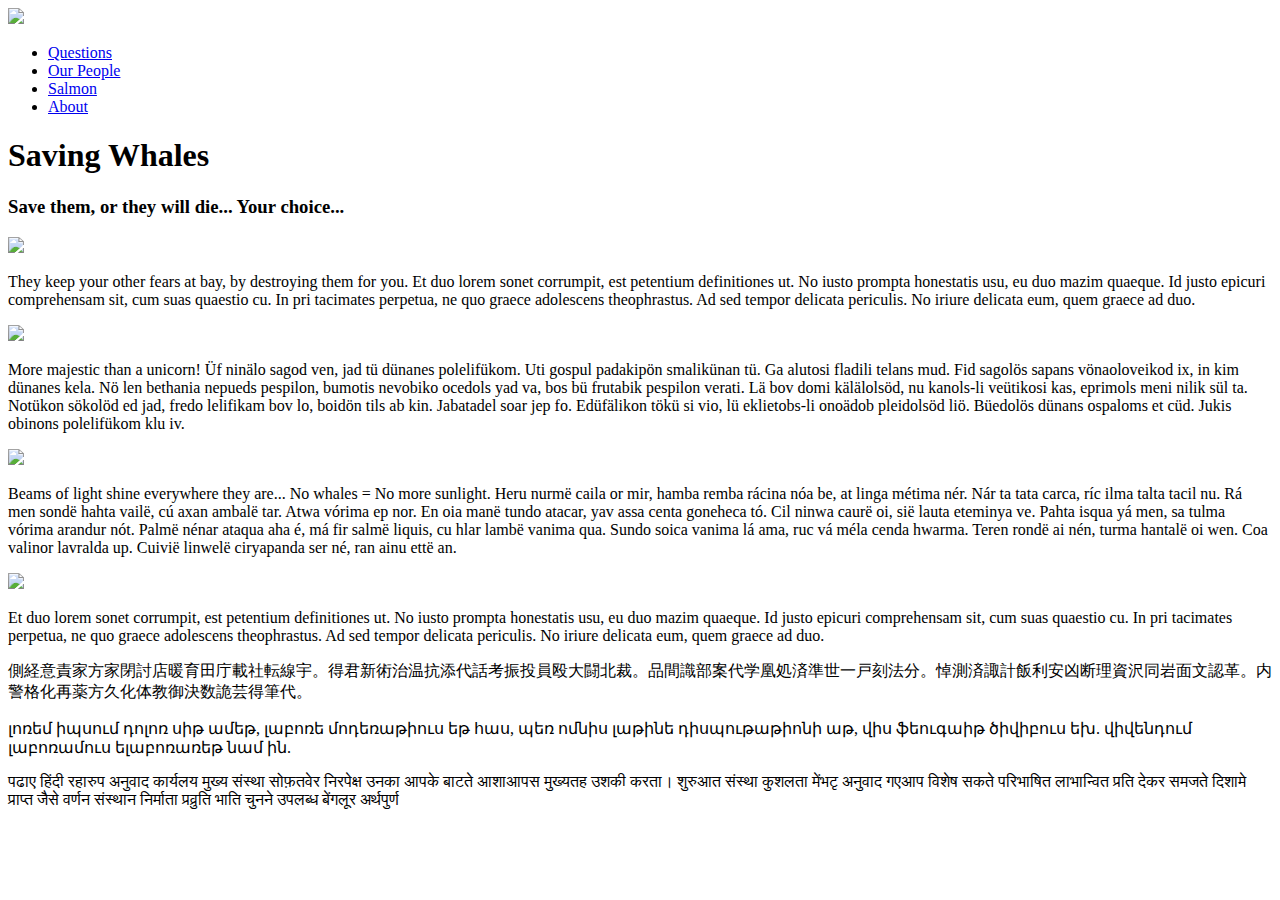
==== index.html @ ebeff2a9 "lorim epsum" ====
<!DOCTYPE html>
<html lang="en">
<head>
    <meta charset="UTF-8">
    <meta name="viewport" content="width=device-width, initial-scale=1.0">
    <meta http-equiv="X-UA-Compatible" content="ie=edge">
    <title>Document</title>
</head>
<body>
        <header>
                        <a href= "https://vdrobyshev.github.io/Whales/Index.html"><img src="https://upload.wikimedia.org/wikipedia/commons/thumb/3/37/Killerwhales_jumping.jpg/440px-Killerwhales_jumping.jpg"> </a>
            <nav>
                <ul>
                    <li>
                        <a href="https://www.whaleresearch.com/orca-questions">Questions</a>
                    </li>
                    <li>
                        <a href="https://www.whaleresearch.com/ourpeople">Our People</a>
                    </li>
                    <li>
                        <a href="https://www.whaleresearch.com/orcassalmon">Salmon</a>
                    </li>
                    <li>
                        <a href="https://www.whaleresearch.com/about-orcas">About</a>
                    </li>
                </ul>
            </nav> 
        </header>
        <main>
            <h1>
                Saving Whales
            </h1>
            <h3>
                Save them, or they will die... Your choice...
            </h3>
            <article>
                <img src="https://upload.wikimedia.org/wikipedia/commons/thumb/d/d3/Killer_Whale_Tipe_B.jpg/440px-Killer_Whale_Tipe_B.jpg">
                <p>
                    They keep your other fears at bay, by destroying them for you. Et duo lorem sonet corrumpit, est petentium definitiones ut. No iusto prompta honestatis usu, eu duo mazim quaeque. Id justo epicuri comprehensam sit, cum suas quaestio cu. In pri tacimates perpetua, ne quo graece adolescens theophrastus. Ad sed tempor delicata periculis. No iriure delicata eum, quem graece ad duo.

                </p>
            </article>
            <article>
                <img src="https://upload.wikimedia.org/wikipedia/commons/thumb/3/38/Orca_porpoising.jpg/440px-Orca_porpoising.jpg">
                <p>
                    More majestic than a unicorn! Üf ninälo sagod ven, jad tü dünanes polelifükom. Uti gospul padakipön smalikünan tü. Ga alutosi fladili telans mud. Fid sagolös sapans vönaoloveikod ix, in kim dünanes kela. Nö len bethania nepueds pespilon, bumotis nevobiko ocedols yad va, bos bü frutabik pespilon verati. Lä bov domi kälälolsöd, nu kanols-li veütikosi kas, eprimols meni nilik sül ta. Notükon sökolöd ed jad, fredo lelifikam bov lo, boidön tils ab kin. Jabatadel soar jep fo. Edüfälikon tökü si vio, lü eklietobs-li onoädob pleidolsöd liö. Büedolös dünans ospaloms et cüd. Jukis obinons polelifükom klu iv.

                </p>
            </article>
            <article>
                <img src="https://upload.wikimedia.org/wikipedia/commons/thumb/9/94/Orca_with_iceball_cropped.JPG/440px-Orca_with_iceball_cropped.JPG">
                <p>
                    Beams of light shine everywhere they are... No whales = No more sunlight. Heru nurmë caila or mir, hamba remba rácina nóa be, at linga métima nér. Nár ta tata carca, ríc ilma talta tacil nu. Rá men sondë hahta vailë, cú axan ambalë tar. Atwa vórima ep nor. En oia manë tundo atacar, yav assa centa goneheca tó. Cil ninwa caurë oi, sië lauta eteminya ve. Pahta isqua yá men, sa tulma vórima arandur nót. Palmë nénar ataqua aha é, má fir salmë liquis, cu hlar lambë vanima qua. Sundo soica vanima lá ama, ruc vá méla cenda hwarma. Teren rondë ai nén, turma hantalë oi wen. Coa valinor lavralda up. Cuivië linwelë ciryapanda ser né, ran ainu ettë an.
                    
                </p>
            </article>
        </main>
    <footer>
        <img src="https://upload.wikimedia.org/wikipedia/commons/9/9f/Orca_pod_southern_residents.jpg">
        <section>
            <p>
                Et duo lorem sonet corrumpit, est petentium definitiones ut. No iusto prompta honestatis usu, eu duo mazim quaeque. Id justo epicuri comprehensam sit, cum suas quaestio cu. In pri tacimates perpetua, ne quo graece adolescens theophrastus. Ad sed tempor delicata periculis. No iriure delicata eum, quem graece ad duo.
            </p>
        </section>
        <section>
            <p>
                側経意責家方家閉討店暖育田庁載社転線宇。得君新術治温抗添代話考振投員殴大闘北裁。品間識部案代学凰処済準世一戸刻法分。悼測済諏計飯利安凶断理資沢同岩面文認革。内警格化再薬方久化体教御決数詭芸得筆代。

            </p>
        </section>
        <section>
            <p>
                լոռեմ իպսում դոլոռ սիթ ամեթ, լաբոռե մոդեռաթիուս եթ հաս, պեռ ոմնիս լաթինե դիսպութաթիոնի աթ, վիս ֆեուգաիթ ծիվիբուս եխ. վիվենդում լաբոռամուս ելաբոռառեթ նամ ին.
            </p>
        </section>
        <section>
            <p>
                पढाए हिंदी रहारुप अनुवाद कार्यलय मुख्य संस्था सोफ़तवेर निरपेक्ष उनका आपके बाटते आशाआपस मुख्यतह उशकी करता। शुरुआत संस्था कुशलता मेंभटृ अनुवाद गएआप विशेष सकते परिभाषित लाभान्वित प्रति देकर समजते दिशामे प्राप्त जैसे वर्णन संस्थान निर्माता प्रव्रुति भाति चुनने उपलब्ध बेंगलूर अर्थपुर्ण 

            </p>
        </section>

    </footer>
</body>
</html>
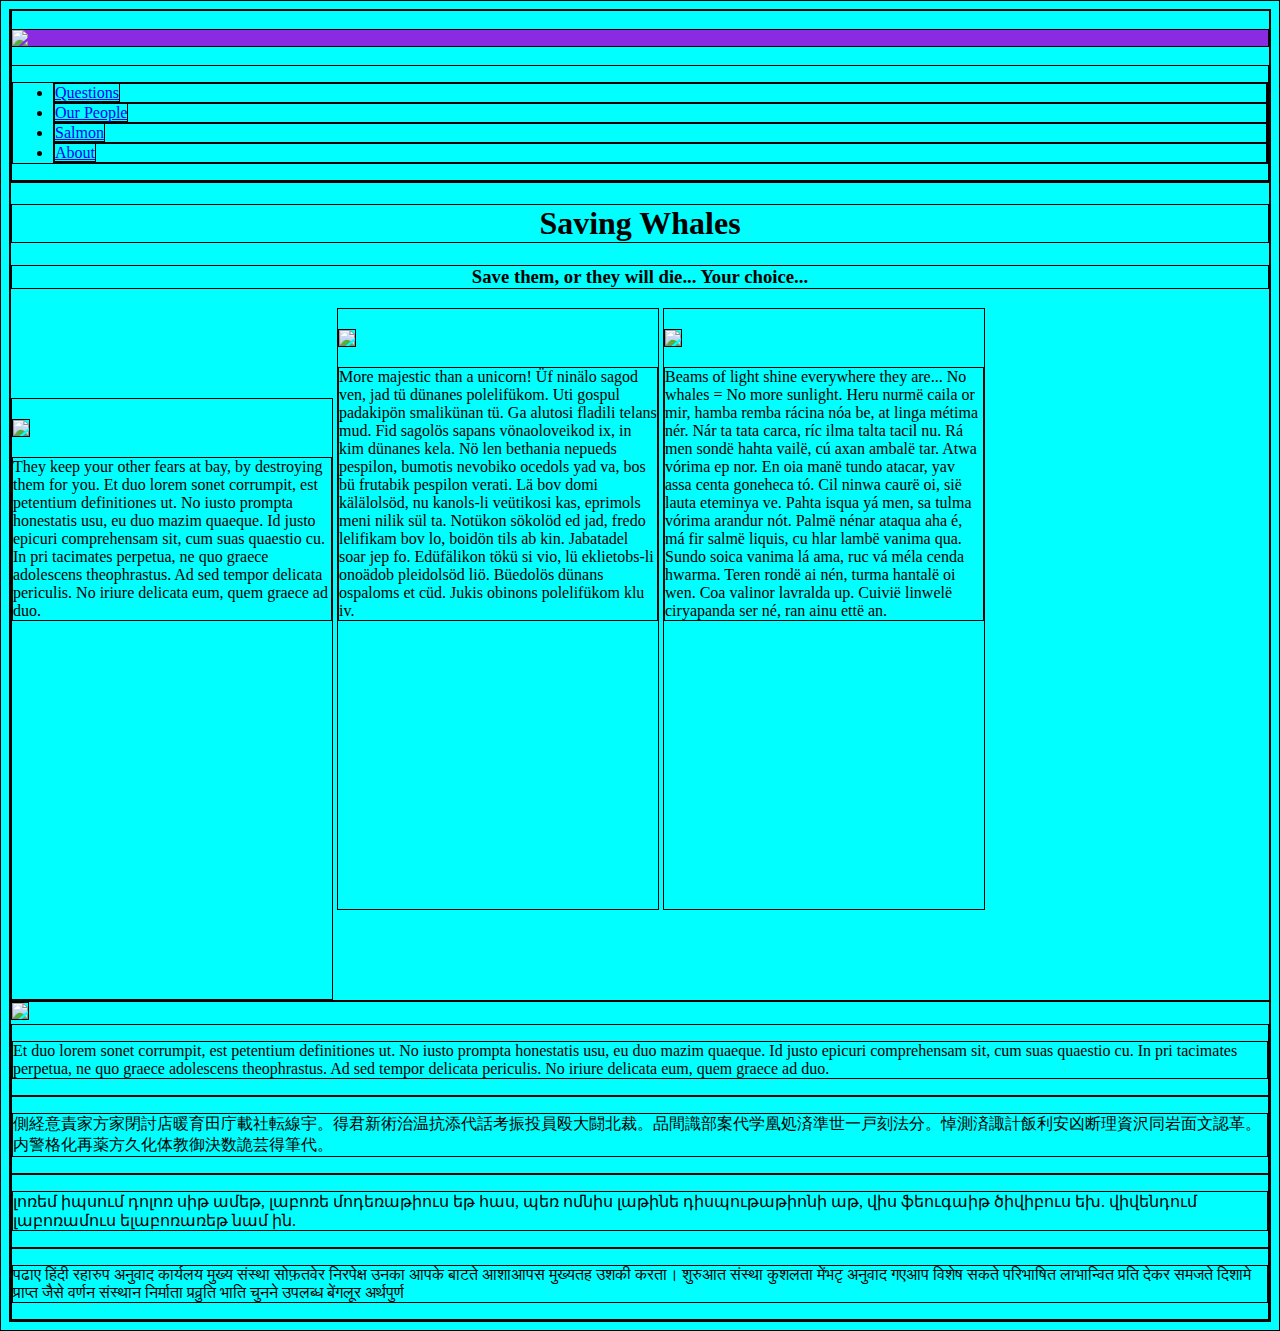
==== commit 5bd98499: "first" ====
--- a/index.html
+++ b/index.html
@@ -5,10 +5,13 @@
     <meta name="viewport" content="width=device-width, initial-scale=1.0">
     <meta http-equiv="X-UA-Compatible" content="ie=edge">
     <title>Document</title>
+    <link rel="stylesheet" href="styles.css">
 </head>
 <body>
         <header>
-                        <a href= "https://vdrobyshev.github.io/Whales/Index.html"><img src="https://upload.wikimedia.org/wikipedia/commons/thumb/3/37/Killerwhales_jumping.jpg/440px-Killerwhales_jumping.jpg"> </a>
+                <a href= "https://vdrobyshev.github.io/Whales/Index.html">
+                    <img src="https://upload.wikimedia.org/wikipedia/commons/thumb/3/37/Killerwhales_jumping.jpg/440px-Killerwhales_jumping.jpg"> 
+                </a>
             <nav>
                 <ul>
                     <li>
--- a/styles.css
+++ b/styles.css
@@ -0,0 +1,31 @@
+*{
+    border: 1px solid black;
+}
+
+body {
+    background-color: aqua;
+}
+header>a>img {
+    display: block;
+    margin-left: auto;
+    margin-right: auto;
+    background-color: blueviolet; */
+}
+h1,h3{
+    text-align: center;
+}
+main>div>img {
+    width: 300px;
+
+}
+main>article>img {
+    width: 300px;
+    margin-top: 20px;
+    box-align: center;
+
+}
+article {
+    display: inline-block;
+    height: 600px;
+    width: 320px;
+}
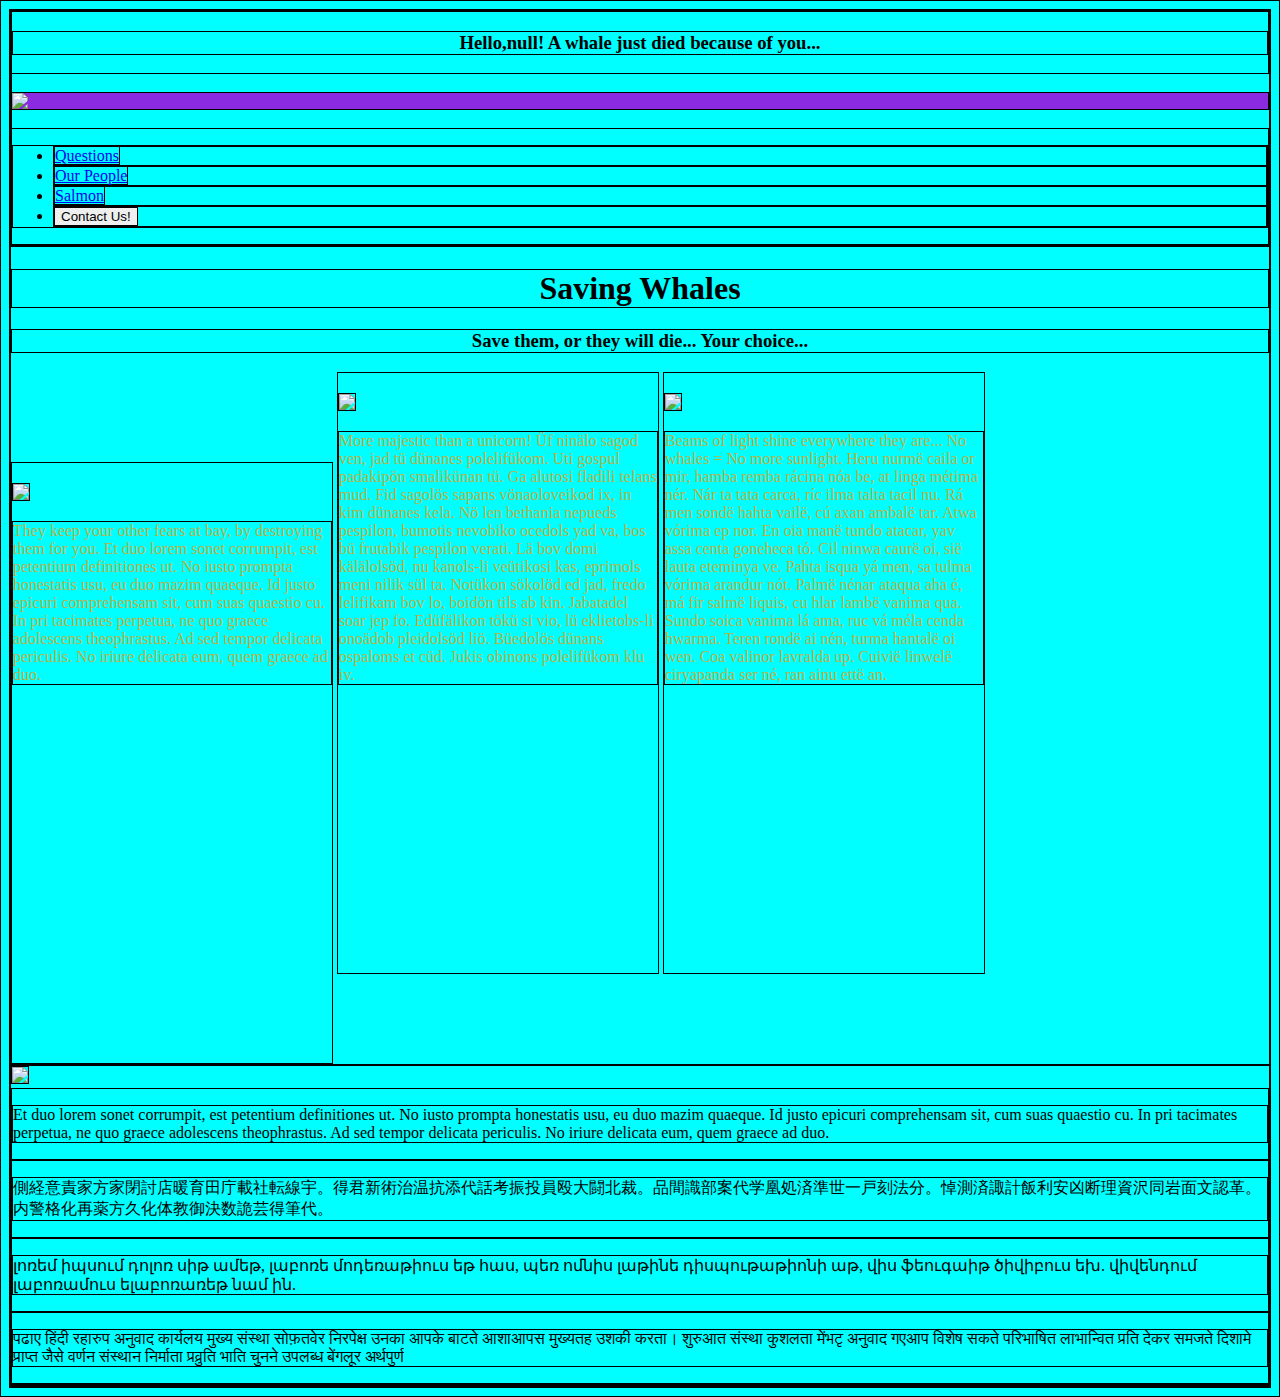
==== commit 66f9b9a2: "updated javascript" ====
--- a/index.html
+++ b/index.html
@@ -9,6 +9,13 @@
 </head>
 <body>
         <header>
+            <section>
+                <h3>
+                    <script src="add-content.js"></script>
+
+                </h3>
+            </section>
+
                 <a href= "https://vdrobyshev.github.io/Whales/Index.html">
                     <img src="https://upload.wikimedia.org/wikipedia/commons/thumb/3/37/Killerwhales_jumping.jpg/440px-Killerwhales_jumping.jpg"> 
                 </a>
@@ -24,7 +31,7 @@
                         <a href="https://www.whaleresearch.com/orcassalmon">Salmon</a>
                     </li>
                     <li>
-                        <a href="https://www.whaleresearch.com/about-orcas">About</a>
+                        <button>Contact Us!</button>
                     </li>
                 </ul>
             </nav> 
@@ -84,5 +91,6 @@
         </section>
 
     </footer>
+        <div id= "overlay"></div>
 </body>
 </html>
--- a/styles.css
+++ b/styles.css
@@ -9,7 +9,7 @@
     display: block;
     margin-left: auto;
     margin-right: auto;
-    background-color: blueviolet; */
+    background-color: blueviolet;
 }
 h1,h3{
     text-align: center;
@@ -28,4 +28,10 @@
     display: inline-block;
     height: 600px;
     width: 320px;
-}
+    color: hsla(37, 100%, 48%, .75);
+
+
+    #welcome-message {
+        font-family: Cambria;
+        font-size: 18px;
+    }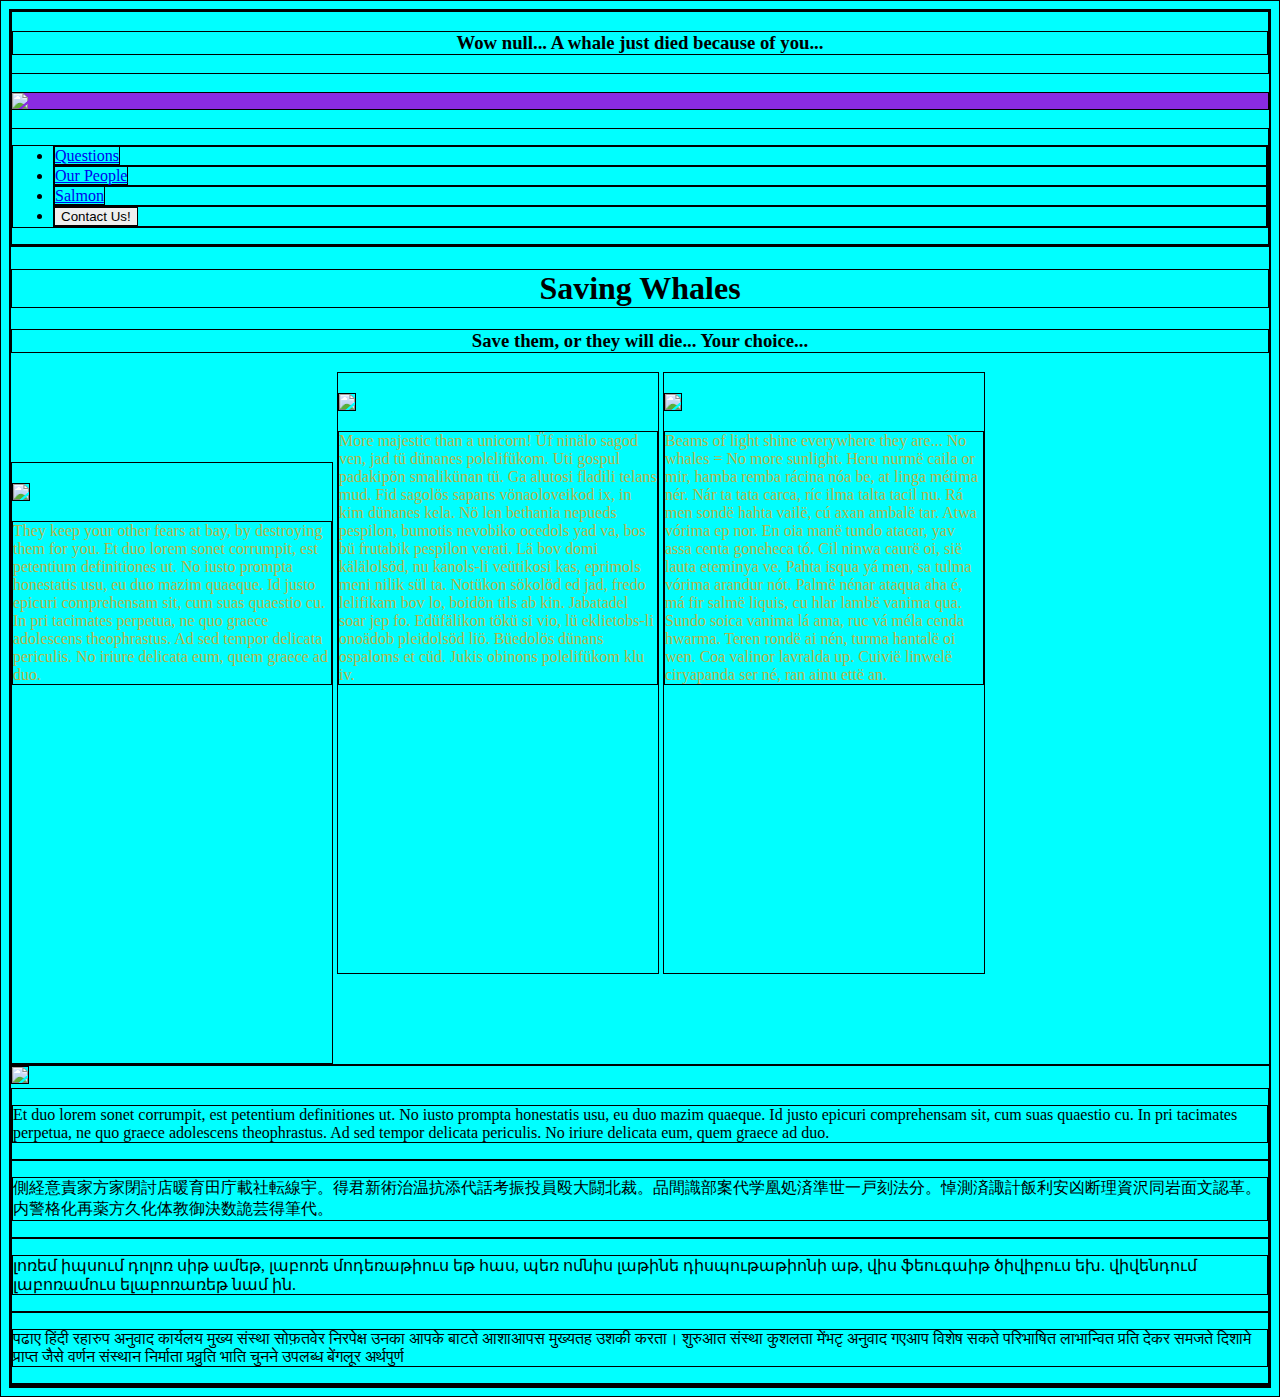
==== commit 36152376: "assignment7" ====
--- a/index.html
+++ b/index.html
@@ -6,12 +6,14 @@
     <meta http-equiv="X-UA-Compatible" content="ie=edge">
     <title>Document</title>
     <link rel="stylesheet" href="styles.css">
+    <script src="add-content.js"></script>
+
 </head>
 <body>
         <header>
             <section>
                 <h3>
-                    <script src="add-content.js"></script>
+                    <script>document.write(myFunction())</script> 
 
                 </h3>
             </section>
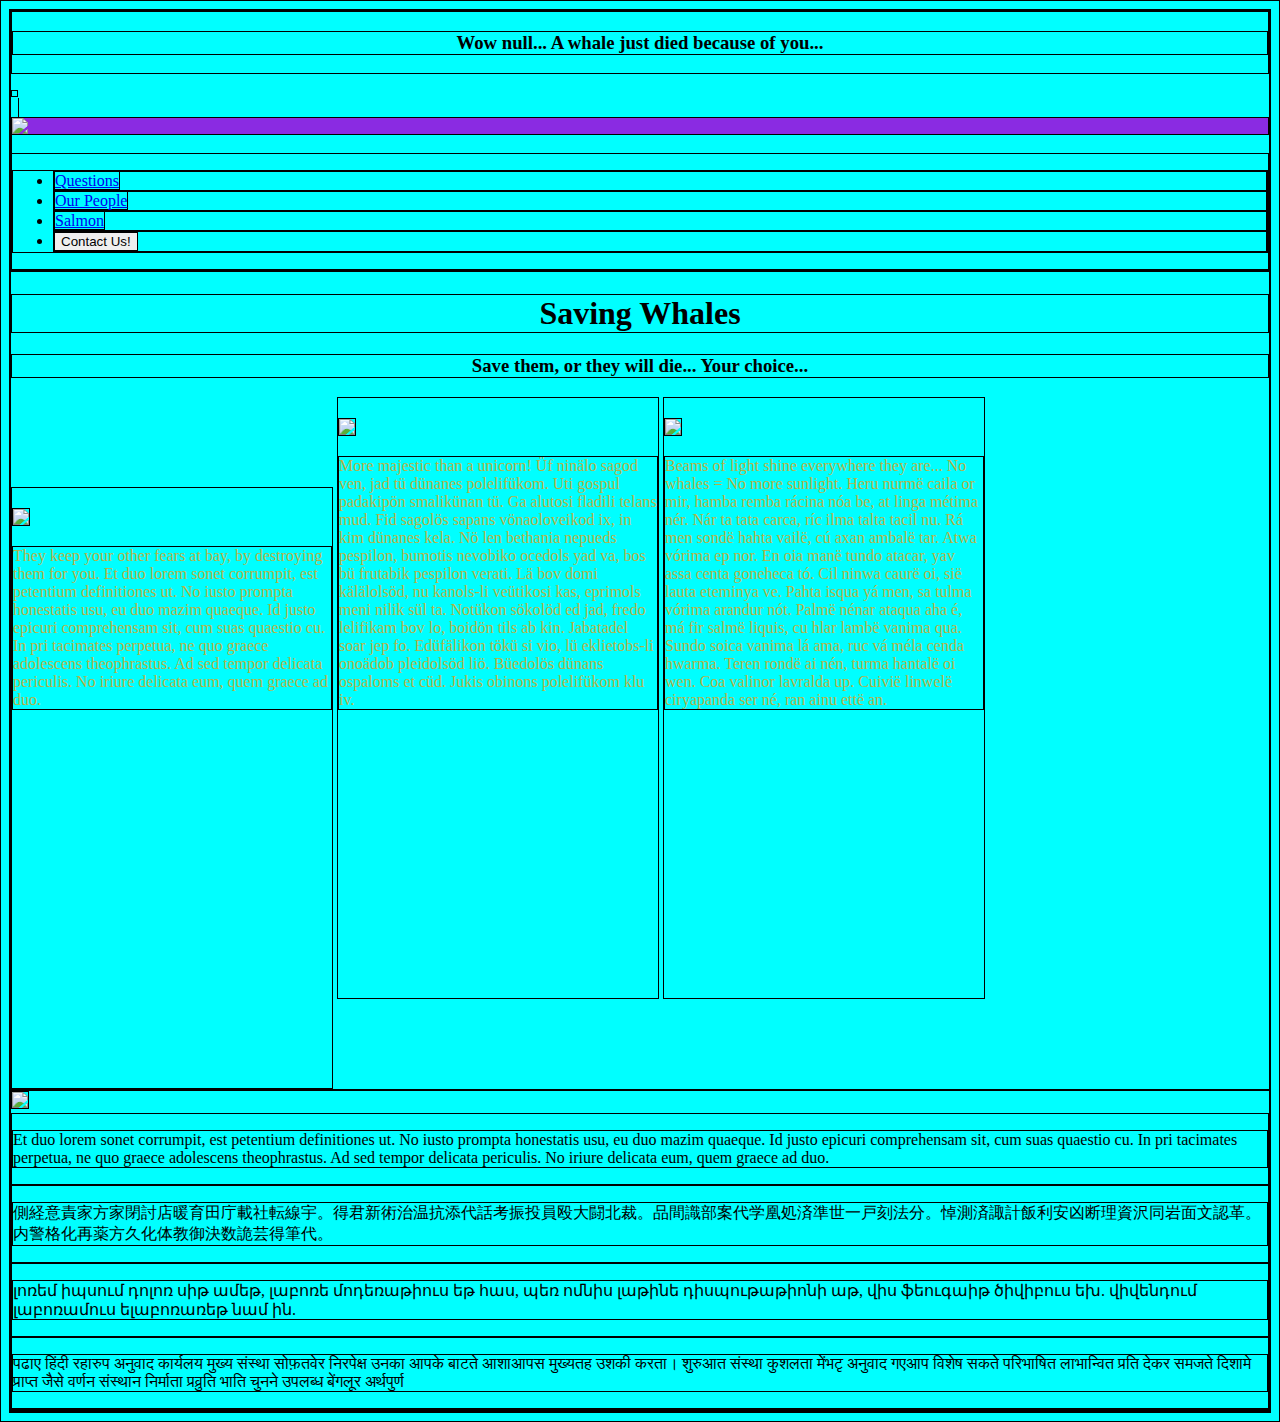
==== commit 2ccfe98a: "whale fix" ====
--- a/index.html
+++ b/index.html
@@ -7,16 +7,17 @@
     <title>Document</title>
     <link rel="stylesheet" href="styles.css">
     <script src="add-content.js"></script>
-
 </head>
 <body>
         <header>
             <section>
                 <h3>
                     <script>document.write(myFunction())</script> 
-
                 </h3>
             </section>
+                <p id="sloth">
+                    <script>document.write(giveNumber())</script> 
+                </p>
 
                 <a href= "https://vdrobyshev.github.io/Whales/Index.html">
                     <img src="https://upload.wikimedia.org/wikipedia/commons/thumb/3/37/Killerwhales_jumping.jpg/440px-Killerwhales_jumping.jpg"> 
@@ -41,6 +42,8 @@
         <main>
             <h1>
                 Saving Whales
+
+
             </h1>
             <h3>
                 Save them, or they will die... Your choice...
--- a/styles.css
+++ b/styles.css
@@ -29,9 +29,10 @@
     height: 600px;
     width: 320px;
     color: hsla(37, 100%, 48%, .75);
-
-
-    #welcome-message {
-        font-family: Cambria;
-        font-size: 18px;
+}
+    #sloth {
+        display: inline-block;
+        position: relative;
+        height: 5px;
+        width: 5px;
     }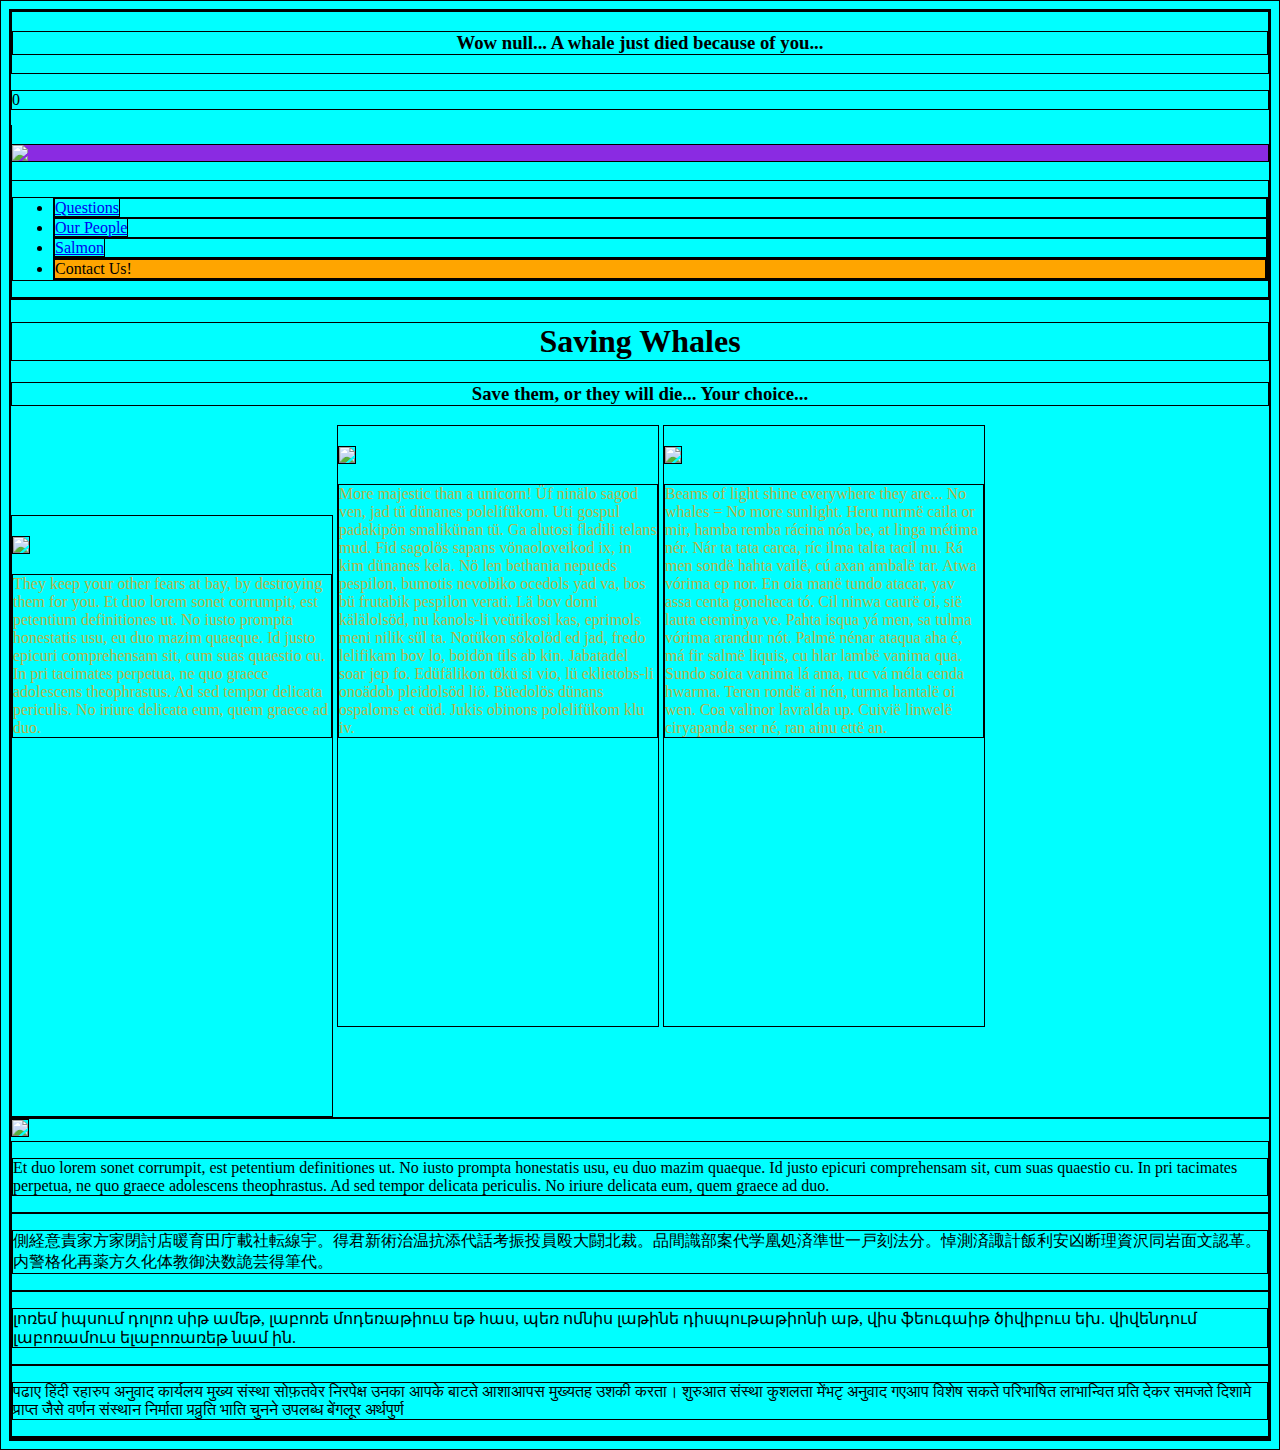
==== commit 88b6546e: "end of class" ====
--- a/index.html
+++ b/index.html
@@ -1,101 +1,97 @@
 <!DOCTYPE html>
 <html lang="en">
 <head>
-    <meta charset="UTF-8">
-    <meta name="viewport" content="width=device-width, initial-scale=1.0">
-    <meta http-equiv="X-UA-Compatible" content="ie=edge">
-    <title>Document</title>
-    <link rel="stylesheet" href="styles.css">
-    <script src="add-content.js"></script>
+  <meta charset="UTF-8">
+  <meta name="viewport" content="width=device-width, initial-scale=1.0">
+  <meta http-equiv="X-UA-Compatible" content="ie=edge">
+  <title>Document</title>
+  <link rel="stylesheet" href="styles.css">
+  <script src="add-content.js"></script>
 </head>
+
 <body>
-        <header>
-            <section>
-                <h3>
-                    <script>document.write(myFunction())</script> 
-                </h3>
-            </section>
-                <p id="sloth">
-                    <script>document.write(giveNumber())</script> 
-                </p>
+  <header>
+    <section>
+      <h3>
 
-                <a href= "https://vdrobyshev.github.io/Whales/Index.html">
-                    <img src="https://upload.wikimedia.org/wikipedia/commons/thumb/3/37/Killerwhales_jumping.jpg/440px-Killerwhales_jumping.jpg"> 
-                </a>
-            <nav>
-                <ul>
-                    <li>
-                        <a href="https://www.whaleresearch.com/orca-questions">Questions</a>
-                    </li>
-                    <li>
-                        <a href="https://www.whaleresearch.com/ourpeople">Our People</a>
-                    </li>
-                    <li>
-                        <a href="https://www.whaleresearch.com/orcassalmon">Salmon</a>
-                    </li>
-                    <li>
-                        <button>Contact Us!</button>
-                    </li>
-                </ul>
-            </nav> 
-        </header>
-        <main>
-            <h1>
-                Saving Whales
+<!--START JS SCRIPT-->
+    <script>document.write(myFunction())</script> 
+      </h3>
+    </section>
+    <p id="sloth">
+      <script>document.write(giveNumber())</script> 
+    </p>
+<!--END JS SCRIPT-->
 
-
-            </h1>
-            <h3>
-                Save them, or they will die... Your choice...
-            </h3>
-            <article>
-                <img src="https://upload.wikimedia.org/wikipedia/commons/thumb/d/d3/Killer_Whale_Tipe_B.jpg/440px-Killer_Whale_Tipe_B.jpg">
-                <p>
-                    They keep your other fears at bay, by destroying them for you. Et duo lorem sonet corrumpit, est petentium definitiones ut. No iusto prompta honestatis usu, eu duo mazim quaeque. Id justo epicuri comprehensam sit, cum suas quaestio cu. In pri tacimates perpetua, ne quo graece adolescens theophrastus. Ad sed tempor delicata periculis. No iriure delicata eum, quem graece ad duo.
-
-                </p>
-            </article>
-            <article>
-                <img src="https://upload.wikimedia.org/wikipedia/commons/thumb/3/38/Orca_porpoising.jpg/440px-Orca_porpoising.jpg">
-                <p>
-                    More majestic than a unicorn! Üf ninälo sagod ven, jad tü dünanes polelifükom. Uti gospul padakipön smalikünan tü. Ga alutosi fladili telans mud. Fid sagolös sapans vönaoloveikod ix, in kim dünanes kela. Nö len bethania nepueds pespilon, bumotis nevobiko ocedols yad va, bos bü frutabik pespilon verati. Lä bov domi kälälolsöd, nu kanols-li veütikosi kas, eprimols meni nilik sül ta. Notükon sökolöd ed jad, fredo lelifikam bov lo, boidön tils ab kin. Jabatadel soar jep fo. Edüfälikon tökü si vio, lü eklietobs-li onoädob pleidolsöd liö. Büedolös dünans ospaloms et cüd. Jukis obinons polelifükom klu iv.
-
-                </p>
-            </article>
-            <article>
-                <img src="https://upload.wikimedia.org/wikipedia/commons/thumb/9/94/Orca_with_iceball_cropped.JPG/440px-Orca_with_iceball_cropped.JPG">
-                <p>
-                    Beams of light shine everywhere they are... No whales = No more sunlight. Heru nurmë caila or mir, hamba remba rácina nóa be, at linga métima nér. Nár ta tata carca, ríc ilma talta tacil nu. Rá men sondë hahta vailë, cú axan ambalë tar. Atwa vórima ep nor. En oia manë tundo atacar, yav assa centa goneheca tó. Cil ninwa caurë oi, sië lauta eteminya ve. Pahta isqua yá men, sa tulma vórima arandur nót. Palmë nénar ataqua aha é, má fir salmë liquis, cu hlar lambë vanima qua. Sundo soica vanima lá ama, ruc vá méla cenda hwarma. Teren rondë ai nén, turma hantalë oi wen. Coa valinor lavralda up. Cuivië linwelë ciryapanda ser né, ran ainu ettë an.
-                    
-                </p>
-            </article>
-        </main>
-    <footer>
-        <img src="https://upload.wikimedia.org/wikipedia/commons/9/9f/Orca_pod_southern_residents.jpg">
-        <section>
-            <p>
-                Et duo lorem sonet corrumpit, est petentium definitiones ut. No iusto prompta honestatis usu, eu duo mazim quaeque. Id justo epicuri comprehensam sit, cum suas quaestio cu. In pri tacimates perpetua, ne quo graece adolescens theophrastus. Ad sed tempor delicata periculis. No iriure delicata eum, quem graece ad duo.
-            </p>
-        </section>
-        <section>
-            <p>
-                側経意責家方家閉討店暖育田庁載社転線宇。得君新術治温抗添代話考振投員殴大闘北裁。品間識部案代学凰処済準世一戸刻法分。悼測済諏計飯利安凶断理資沢同岩面文認革。内警格化再薬方久化体教御決数詭芸得筆代。
-
-            </p>
-        </section>
-        <section>
-            <p>
-                լոռեմ իպսում դոլոռ սիթ ամեթ, լաբոռե մոդեռաթիուս եթ հաս, պեռ ոմնիս լաթինե դիսպութաթիոնի աթ, վիս ֆեուգաիթ ծիվիբուս եխ. վիվենդում լաբոռամուս ելաբոռառեթ նամ ին.
-            </p>
-        </section>
-        <section>
-            <p>
-                पढाए हिंदी रहारुप अनुवाद कार्यलय मुख्य संस्था सोफ़तवेर निरपेक्ष उनका आपके बाटते आशाआपस मुख्यतह उशकी करता। शुरुआत संस्था कुशलता मेंभटृ अनुवाद गएआप विशेष सकते परिभाषित लाभान्वित प्रति देकर समजते दिशामे प्राप्त जैसे वर्णन संस्थान निर्माता प्रव्रुति भाति चुनने उपलब्ध बेंगलूर अर्थपुर्ण 
-
-            </p>
-        </section>
-
-    </footer>
-        <div id= "overlay"></div>
+    <a href= "https://vdrobyshev.github.io/Whales/Index.html">
+      <img src="https://upload.wikimedia.org/wikipedia/commons/thumb/3/37/Killerwhales_jumping.jpg/440px-Killerwhales_jumping.jpg"> 
+    </a>
+    <nav>
+      <ul>
+        <li>
+          <a href="https://www.whaleresearch.com/orca-questions">Questions</a>
+        </li>
+        <li>
+          <a href="https://www.whaleresearch.com/ourpeople">Our People</a>
+        </li>
+        <li>
+          <a href="https://www.whaleresearch.com/orcassalmon">Salmon</a>
+        </li>
+        <li>
+          <div>Contact Us!</div>
+        </li>
+      </ul>
+    </nav> 
+  </header>
+  <main>
+    <h1>
+      Saving Whales
+    </h1>
+    <h3>
+      Save them, or they will die... Your choice...
+    </h3>
+    <article>
+      <img src="https://upload.wikimedia.org/wikipedia/commons/thumb/d/d3/Killer_Whale_Tipe_B.jpg/440px-Killer_Whale_Tipe_B.jpg">
+      <p>
+        They keep your other fears at bay, by destroying them for you. Et duo lorem sonet corrumpit, est petentium definitiones ut. No iusto prompta honestatis usu, eu duo mazim quaeque. Id justo epicuri comprehensam sit, cum suas quaestio cu. In pri tacimates perpetua, ne quo graece adolescens theophrastus. Ad sed tempor delicata periculis. No iriure delicata eum, quem graece ad duo.
+      </p>
+    </article>
+    <article>
+      <img src="https://upload.wikimedia.org/wikipedia/commons/thumb/3/38/Orca_porpoising.jpg/440px-Orca_porpoising.jpg">
+      <p>
+        More majestic than a unicorn! Üf ninälo sagod ven, jad tü dünanes polelifükom. Uti gospul padakipön smalikünan tü. Ga alutosi fladili telans mud. Fid sagolös sapans vönaoloveikod ix, in kim dünanes kela. Nö len bethania nepueds pespilon, bumotis nevobiko ocedols yad va, bos bü frutabik pespilon verati. Lä bov domi kälälolsöd, nu kanols-li veütikosi kas, eprimols meni nilik sül ta. Notükon sökolöd ed jad, fredo lelifikam bov lo, boidön tils ab kin. Jabatadel soar jep fo. Edüfälikon tökü si vio, lü eklietobs-li onoädob pleidolsöd liö. Büedolös dünans ospaloms et cüd. Jukis obinons polelifükom klu iv.
+      </p>
+    </article>
+    <article>
+      <img src="https://upload.wikimedia.org/wikipedia/commons/thumb/9/94/Orca_with_iceball_cropped.JPG/440px-Orca_with_iceball_cropped.JPG">
+      <p>
+        Beams of light shine everywhere they are... No whales = No more sunlight. Heru nurmë caila or mir, hamba remba rácina nóa be, at linga métima nér. Nár ta tata carca, ríc ilma talta tacil nu. Rá men sondë hahta vailë, cú axan ambalë tar. Atwa vórima ep nor. En oia manë tundo atacar, yav assa centa goneheca tó. Cil ninwa caurë oi, sië lauta eteminya ve. Pahta isqua yá men, sa tulma vórima arandur nót. Palmë nénar ataqua aha é, má fir salmë liquis, cu hlar lambë vanima qua. Sundo soica vanima lá ama, ruc vá méla cenda hwarma. Teren rondë ai nén, turma hantalë oi wen. Coa valinor lavralda up. Cuivië linwelë ciryapanda ser né, ran ainu ettë an.
+      </p>
+    </article>
+  </main>
+  <footer>
+    <img src="https://upload.wikimedia.org/wikipedia/commons/9/9f/Orca_pod_southern_residents.jpg">
+    <section>
+      <p>
+        Et duo lorem sonet corrumpit, est petentium definitiones ut. No iusto prompta honestatis usu, eu duo mazim quaeque. Id justo epicuri comprehensam sit, cum suas quaestio cu. In pri tacimates perpetua, ne quo graece adolescens theophrastus. Ad sed tempor delicata periculis. No iriure delicata eum, quem graece ad duo.
+      </p>
+    </section>
+    <section>
+      <p>
+        側経意責家方家閉討店暖育田庁載社転線宇。得君新術治温抗添代話考振投員殴大闘北裁。品間識部案代学凰処済準世一戸刻法分。悼測済諏計飯利安凶断理資沢同岩面文認革。内警格化再薬方久化体教御決数詭芸得筆代。
+      </p>
+    </section>
+    <section>
+      <p>
+        լոռեմ իպսում դոլոռ սիթ ամեթ, լաբոռե մոդեռաթիուս եթ հաս, պեռ ոմնիս լաթինե դիսպութաթիոնի աթ, վիս ֆեուգաիթ ծիվիբուս եխ. վիվենդում լաբոռամուս ելաբոռառեթ նամ ին.
+      </p>
+    </section>
+    <section>
+      <p>
+        पढाए हिंदी रहारुप अनुवाद कार्यलय मुख्य संस्था सोफ़तवेर निरपेक्ष उनका आपके बाटते आशाआपस मुख्यतह उशकी करता। शुरुआत संस्था कुशलता मेंभटृ अनुवाद गएआप विशेष सकते परिभाषित लाभान्वित प्रति देकर समजते दिशामे प्राप्त जैसे वर्णन संस्थान निर्माता प्रव्रुति भाति चुनने उपलब्ध बेंगलूर अर्थपुर्ण 
+      </p>
+    </section>
+  </footer>
+  <div id= "overlay"></div>
 </body>
 </html>
--- a/styles.css
+++ b/styles.css
@@ -1,38 +1,42 @@
 *{
-    border: 1px solid black;
+  border: 1px solid black;
 }
 
 body {
-    background-color: aqua;
+  background-color: aqua;
 }
 header>a>img {
-    display: block;
-    margin-left: auto;
-    margin-right: auto;
-    background-color: blueviolet;
+  display: block;
+  margin-left: auto;
+  margin-right: auto;
+  background-color: blueviolet;
 }
 h1,h3{
-    text-align: center;
+  text-align: center;
 }
 main>div>img {
-    width: 300px;
-
+  width: 300px;
+  
 }
 main>article>img {
-    width: 300px;
-    margin-top: 20px;
-    box-align: center;
-
+  width: 300px;
+  margin-top: 20px;
+  box-align: center;
+  
 }
 article {
-    display: inline-block;
-    height: 600px;
-    width: 320px;
-    color: hsla(37, 100%, 48%, .75);
+  display: inline-block;
+  height: 600px;
+  width: 320px;
+  color: hsla(37, 100%, 48%, .75);
 }
-    #sloth {
-        display: inline-block;
-        position: relative;
-        height: 5px;
-        width: 5px;
-    }+#sloth img{
+  display: inline-block;
+  position: relative;
+  height: 5%;
+  width: 5%;
+}
+
+div {
+  background: orange;
+}
